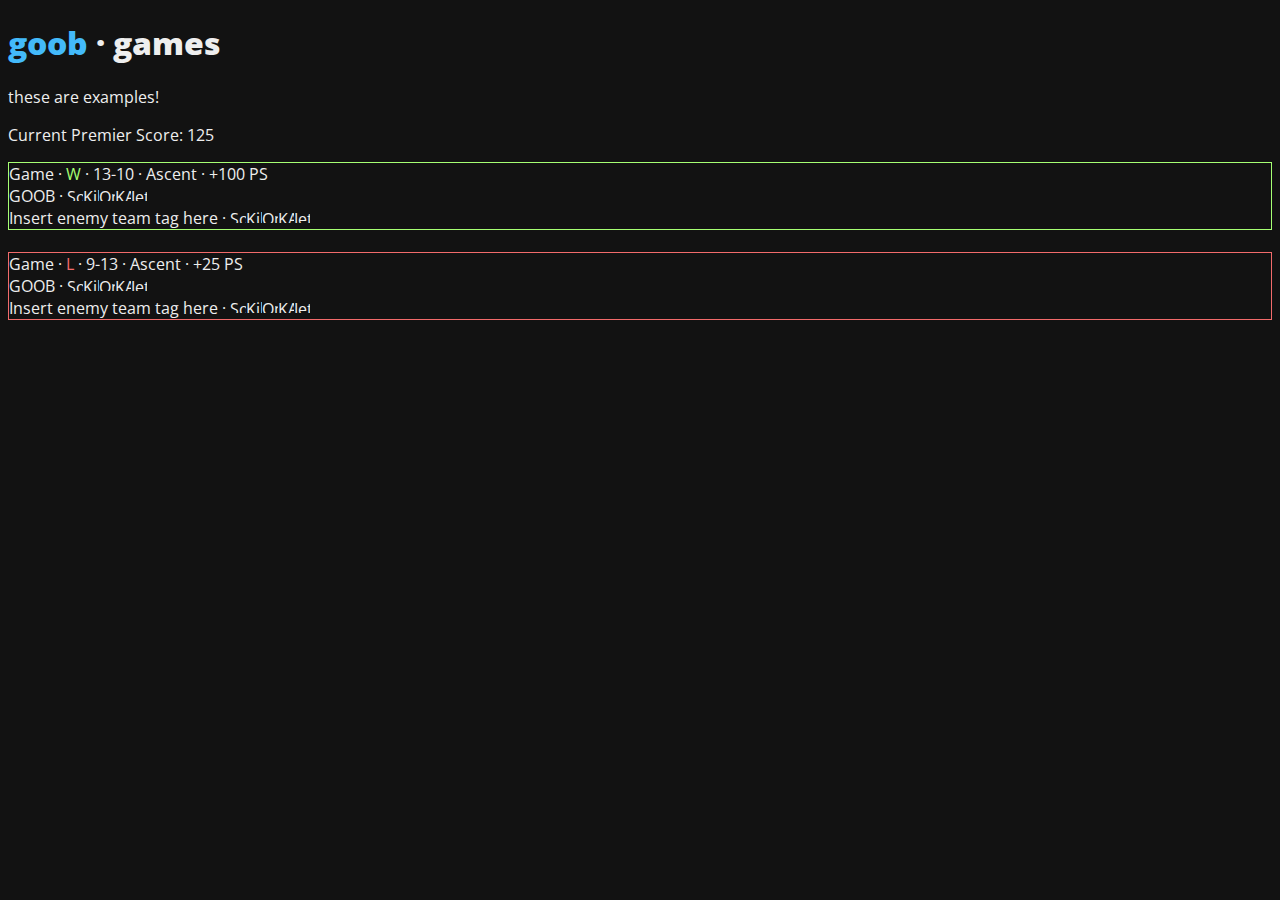
==== games.html @ 162bdc47 "Add files via upload" ====
<!doctype html>
<html>
	<head>
		<title>goob &middot; games</title>
		<link rel="stylesheet" href="style.css">
	</head>
	<body>
		<h1><a href="index.html">goob</a> &middot; games</h1>
		<p>these are examples!</p>
		<p>Current Premier Score: 125</p>
		<div style="border:1px;border-style:solid;border-color:#a6ff73">Game &middot; <span style="color:#a6ff73;">W</span> &middot; 13-10 &middot; Ascent &middot; +100 PS<br>
			GOOB &middot; <img src="https://media.valorant-api.com/agents/ded3520f-4264-bfed-162d-b080e2abccf9/displayiconsmall.png" style="width:16px;height:16px;" title="Sova"><img src="https://media.valorant-api.com/agents/1e58de9c-4950-5125-93e9-a0aee9f98746/displayicon.png" style="width:16px;height:16px;" title="Killjoy"><img src="https://media.valorant-api.com/agents/8e253930-4c05-31dd-1b6c-968525494517/displayicon.png" style="width:16px;height:16px;" title="Omen"><img src="https://media.valorant-api.com/agents/601dbbe7-43ce-be57-2a40-4abd24953621/displayicon.png" style="width:16px;height:16px;" title="KAY/O"><img src="https://media.valorant-api.com/agents/add6443a-41bd-e414-f6ad-e58d267f4e95/displayicon.png" style="width:16px;height:16px;" title="Jett"><br>
			Insert enemy team tag here &middot; <img src="https://media.valorant-api.com/agents/ded3520f-4264-bfed-162d-b080e2abccf9/displayiconsmall.png" style="width:16px;height:16px;" title="Sova"><img src="https://media.valorant-api.com/agents/1e58de9c-4950-5125-93e9-a0aee9f98746/displayicon.png" style="width:16px;height:16px;" title="Killjoy"><img src="https://media.valorant-api.com/agents/8e253930-4c05-31dd-1b6c-968525494517/displayicon.png" style="width:16px;height:16px;" title="Omen"><img src="https://media.valorant-api.com/agents/601dbbe7-43ce-be57-2a40-4abd24953621/displayicon.png" style="width:16px;height:16px;" title="KAY/O"><img src="https://media.valorant-api.com/agents/add6443a-41bd-e414-f6ad-e58d267f4e95/displayicon.png" style="width:16px;height:16px;" title="Jett">
		</div>
		<br>
		<div style="border:1px;border-style:solid;border-color:#f26b6b">Game &middot; <span style="color:#f26b6b;">L</span> &middot; 9-13 &middot; Ascent &middot; +25 PS<br>
			GOOB &middot; <img src="https://media.valorant-api.com/agents/ded3520f-4264-bfed-162d-b080e2abccf9/displayiconsmall.png" style="width:16px;height:16px;" title="Sova"><img src="https://media.valorant-api.com/agents/1e58de9c-4950-5125-93e9-a0aee9f98746/displayicon.png" style="width:16px;height:16px;" title="Killjoy"><img src="https://media.valorant-api.com/agents/8e253930-4c05-31dd-1b6c-968525494517/displayicon.png" style="width:16px;height:16px;" title="Omen"><img src="https://media.valorant-api.com/agents/601dbbe7-43ce-be57-2a40-4abd24953621/displayicon.png" style="width:16px;height:16px;" title="KAY/O"><img src="https://media.valorant-api.com/agents/add6443a-41bd-e414-f6ad-e58d267f4e95/displayicon.png" style="width:16px;height:16px;" title="Jett"><br>
			Insert enemy team tag here &middot; <img src="https://media.valorant-api.com/agents/ded3520f-4264-bfed-162d-b080e2abccf9/displayiconsmall.png" style="width:16px;height:16px;" title="Sova"><img src="https://media.valorant-api.com/agents/1e58de9c-4950-5125-93e9-a0aee9f98746/displayicon.png" style="width:16px;height:16px;" title="Killjoy"><img src="https://media.valorant-api.com/agents/8e253930-4c05-31dd-1b6c-968525494517/displayicon.png" style="width:16px;height:16px;" title="Omen"><img src="https://media.valorant-api.com/agents/601dbbe7-43ce-be57-2a40-4abd24953621/displayicon.png" style="width:16px;height:16px;" title="KAY/O"><img src="https://media.valorant-api.com/agents/add6443a-41bd-e414-f6ad-e58d267f4e95/displayicon.png" style="width:16px;height:16px;" title="Jett">
		</div>
	</body>
</html>
---- style.css ----
@import url('https://fonts.googleapis.com/css2?family=Open+Sans:ital,wght@0,300..800;1,300..800&display=swap');

body {
	background-color: #121212;
	font-family: Open Sans;
	color: #EEEEEE;
}

h1 {
	font-weight: 800;
}

a {
	text-decoration: none;
	color: #43bafa;
}

#rank {
	font-size: 20px;
}

#hotlink {
	font-size: 20px;
	font-weight: 650;
}

.help {
	cursor: help;
}

.redlink {
	color: #f26b6b;
}
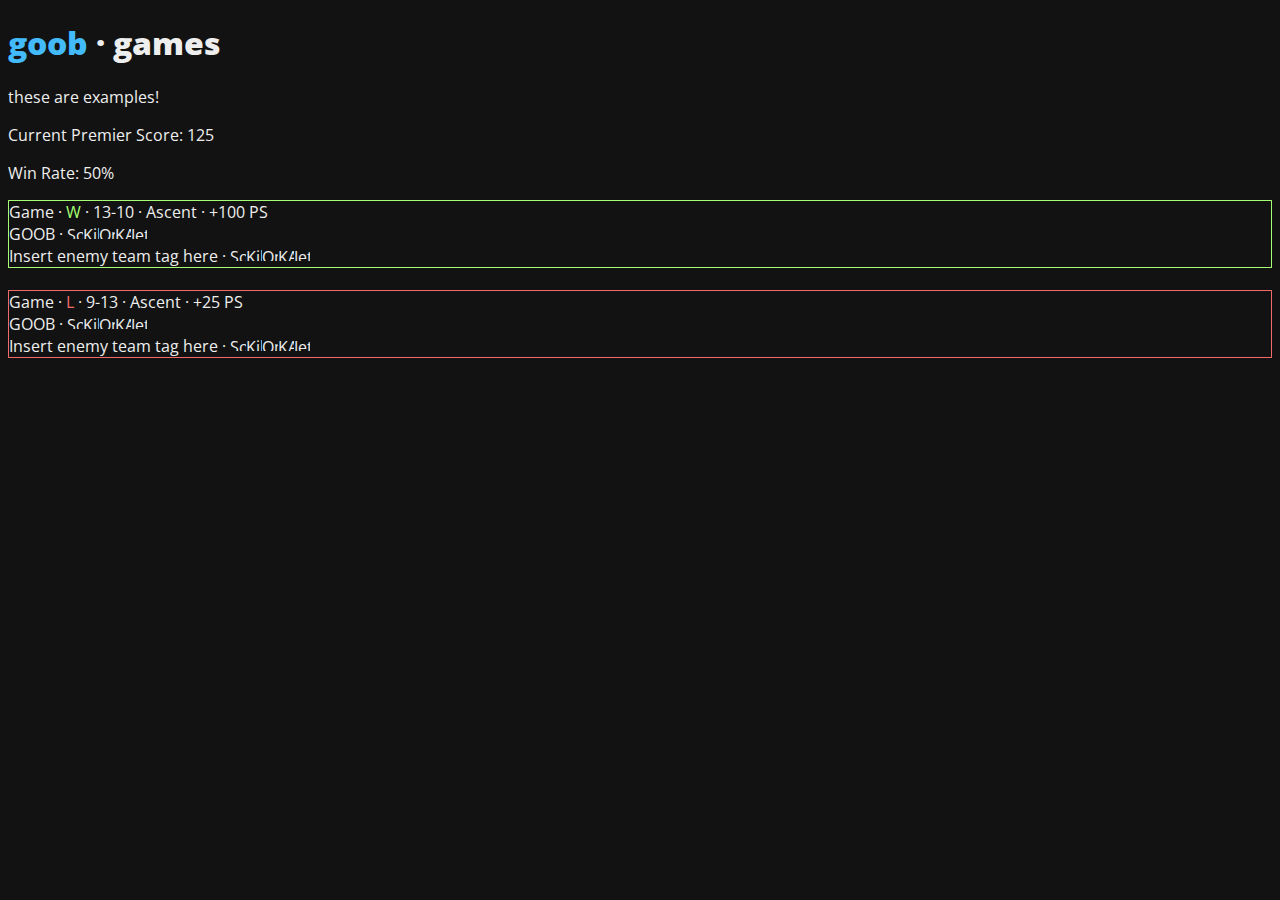
==== commit d32f63b1: "major changes" ====
--- a/games.html
+++ b/games.html
@@ -8,6 +8,7 @@
 		<h1><a href="index.html">goob</a> &middot; games</h1>
 		<p>these are examples!</p>
 		<p>Current Premier Score: 125</p>
+		<p>Win Rate: 50%</p>
 		<div style="border:1px;border-style:solid;border-color:#a6ff73">Game &middot; <span style="color:#a6ff73;">W</span> &middot; 13-10 &middot; Ascent &middot; +100 PS<br>
 			GOOB &middot; <img src="https://media.valorant-api.com/agents/ded3520f-4264-bfed-162d-b080e2abccf9/displayiconsmall.png" style="width:16px;height:16px;" title="Sova"><img src="https://media.valorant-api.com/agents/1e58de9c-4950-5125-93e9-a0aee9f98746/displayicon.png" style="width:16px;height:16px;" title="Killjoy"><img src="https://media.valorant-api.com/agents/8e253930-4c05-31dd-1b6c-968525494517/displayicon.png" style="width:16px;height:16px;" title="Omen"><img src="https://media.valorant-api.com/agents/601dbbe7-43ce-be57-2a40-4abd24953621/displayicon.png" style="width:16px;height:16px;" title="KAY/O"><img src="https://media.valorant-api.com/agents/add6443a-41bd-e414-f6ad-e58d267f4e95/displayicon.png" style="width:16px;height:16px;" title="Jett"><br>
 			Insert enemy team tag here &middot; <img src="https://media.valorant-api.com/agents/ded3520f-4264-bfed-162d-b080e2abccf9/displayiconsmall.png" style="width:16px;height:16px;" title="Sova"><img src="https://media.valorant-api.com/agents/1e58de9c-4950-5125-93e9-a0aee9f98746/displayicon.png" style="width:16px;height:16px;" title="Killjoy"><img src="https://media.valorant-api.com/agents/8e253930-4c05-31dd-1b6c-968525494517/displayicon.png" style="width:16px;height:16px;" title="Omen"><img src="https://media.valorant-api.com/agents/601dbbe7-43ce-be57-2a40-4abd24953621/displayicon.png" style="width:16px;height:16px;" title="KAY/O"><img src="https://media.valorant-api.com/agents/add6443a-41bd-e414-f6ad-e58d267f4e95/displayicon.png" style="width:16px;height:16px;" title="Jett">
